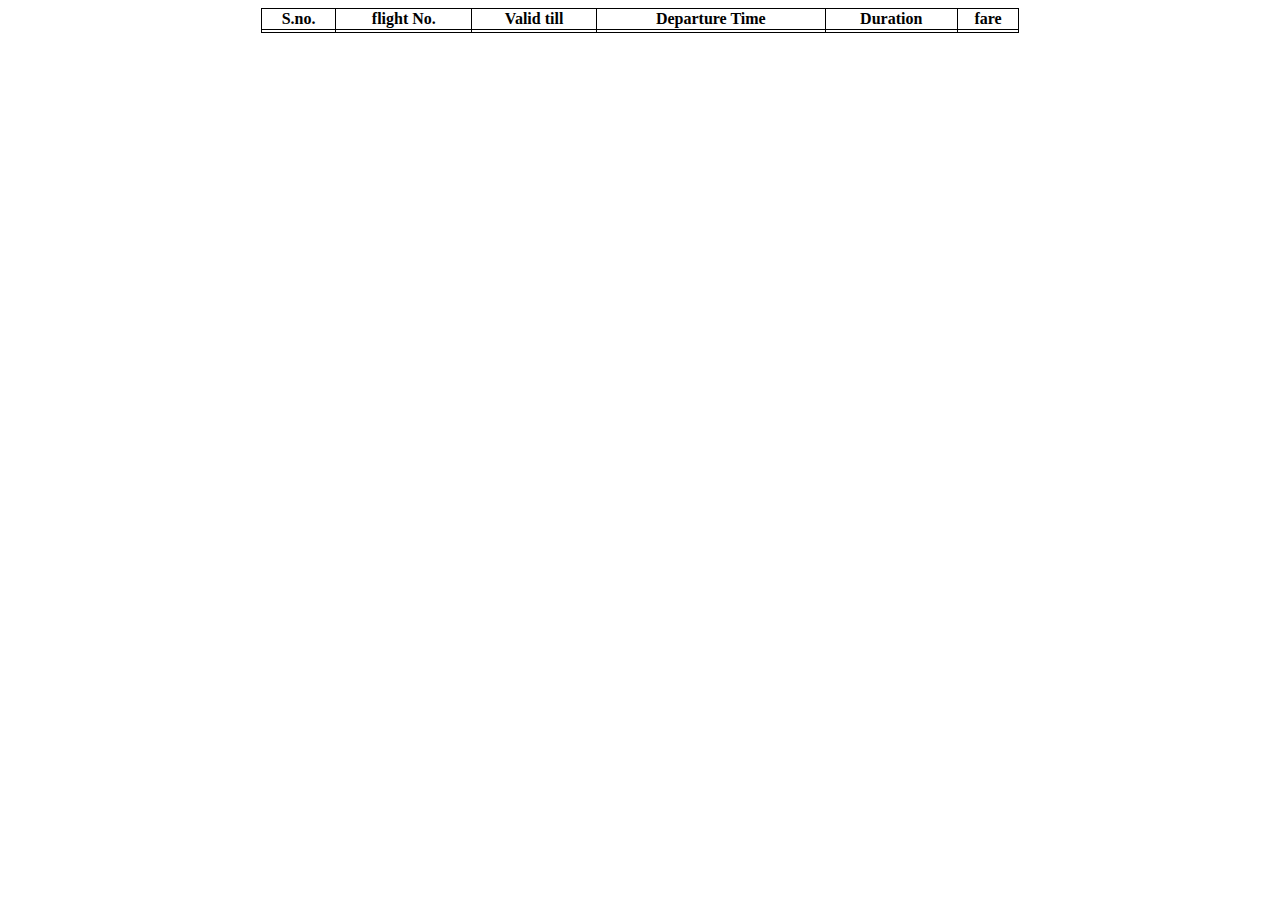
==== src/main/resources/templates/flightList.html @ 6c6438b5 "flightService error" ====
<!DOCTYPE html >
<html xmlns:th="http://www.thymeleaf.org">
<head>
<meta http-equiv="Content-Type" content="text/html; charset=ISO-8859-1">
<title>Matching Flights</title>
<style>
fieldset{
	border-radius:4px ;
}
div{
	width: 400px;
    margin-left:calc(50% - 200px) ;
	margin-bottom:30px ;
}
form input{
	float:right ;
	margin-right:20px ;
	border:0.5px solid black ;
}
table{
	width:60% ;
	margin:auto ;
}
table,tr,td,th{
border: 1px solid black ;
border-collapse:collapse ;
text-align :center ;
}
p{
	/* margin:10px 20px 0px 0px; */
	font-size: small;
	float:right ;
	color:red ;
}
</style>
</head>
<body>
<!-- <a href="logout" style="float: left"><button >sign out</button> </a> -->
<!-- <p>${loginedUser.userId} is currently logged in .</p> -->
<!-- <div id= "flightSearch"> -->
<!-- <fieldset> -->
<!-- <legend  >Flight Search Details</legend> -->
<!-- <form method="post" action="" id ="registrationForm"> -->
<!-- <label>Departure Location  <input value="${flightdetails.depLoc}" disabled></label> -->
<!-- <br><br> -->
<!-- <label>Arrival Location <input value="${flightdetails.arrLoc}" disabled></label> -->
<!-- <br><br> -->
<!-- <label>Flight Date  <input value="<fmt:formatDate value="${flightdetails.flightDate}" type="date" dateStyle="long" />" disabled></label> -->

<!-- <br><br> -->
<!-- <label>Flight Class <input value="${flightdetails.flightClass}" disabled></label> -->
<!-- <br><br> -->
<!-- <label>Output Preference <input value="${flightdetails.outputPreference==1?'Sort By Fare':'Sort By Duration'}" disabled></label> -->
<!-- <br> -->
<!-- </form> -->
<!-- </fieldset> -->
<!-- </div> -->

<table>
<tr>
<th>S.no.</th>
<th>flight No. </th>
<th>Valid till</th>
<th>Departure Time</th>
<th>Duration</th>
<th>fare</th>
</tr>

<!-- <c:forEach  var="listValue" items="${list}"  varStatus="status"> -->
<tr th:each="listvalue : ${list}">
<td th:text="${listValue.flightNo}"> </td>
<td> <fmt:formatDate value="${listValue.validTill}" type="date" dateStyle="long" /> </td>
<td th:text= "${listValue.flightTime}"> </td>
<td th:text= " ${listValue.flightDuration}"> </td>
<td th:text= " ${listValue.fare}"> </td>
</tr>


</table>

</body>
</html>
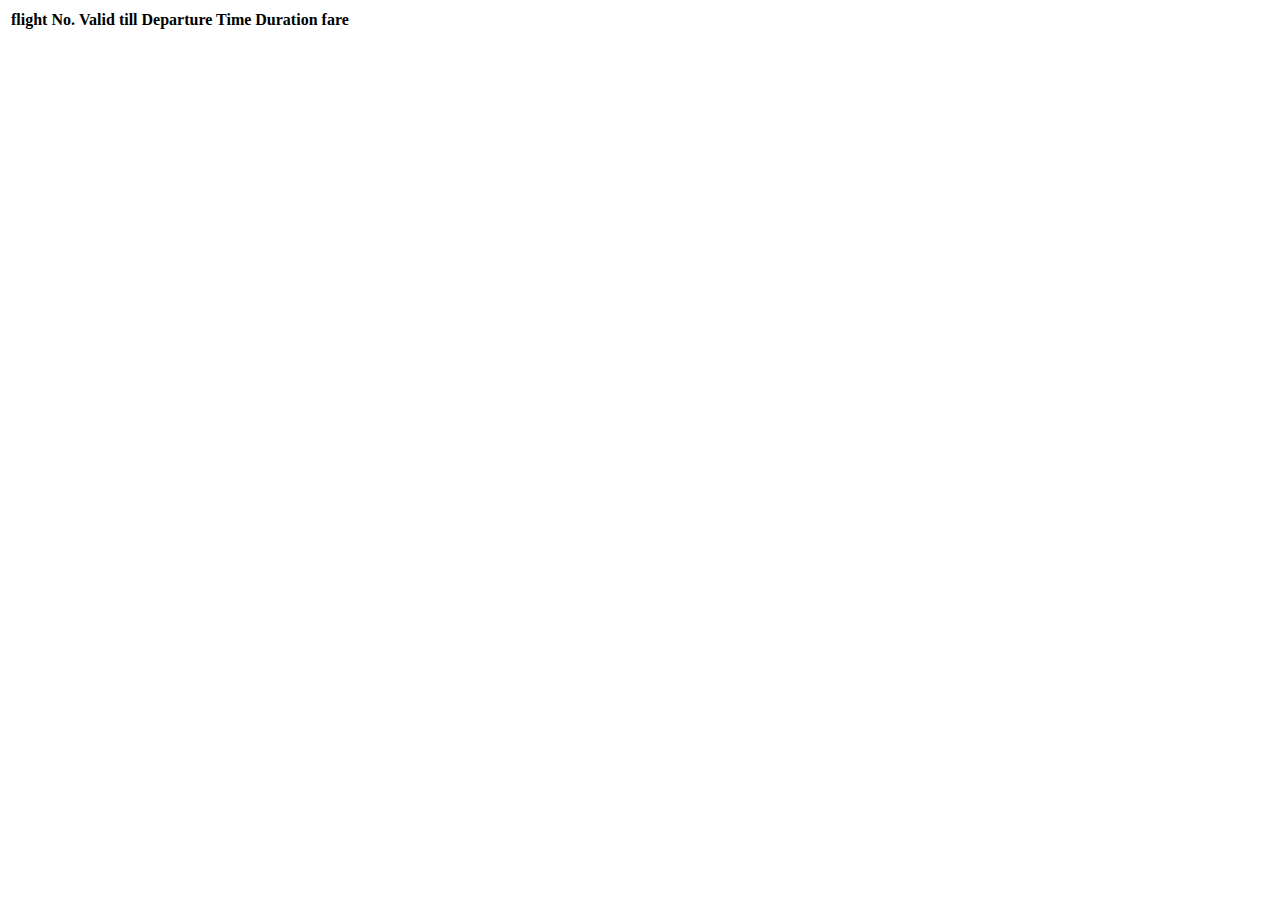
==== commit 33b8e98b: "final changes" ====
--- a/src/main/resources/templates/flightList.html
+++ b/src/main/resources/templates/flightList.html
@@ -3,80 +3,29 @@
 <head>
 <meta http-equiv="Content-Type" content="text/html; charset=ISO-8859-1">
 <title>Matching Flights</title>
-<style>
-fieldset{
-	border-radius:4px ;
-}
-div{
-	width: 400px;
-    margin-left:calc(50% - 200px) ;
-	margin-bottom:30px ;
-}
-form input{
-	float:right ;
-	margin-right:20px ;
-	border:0.5px solid black ;
-}
-table{
-	width:60% ;
-	margin:auto ;
-}
-table,tr,td,th{
-border: 1px solid black ;
-border-collapse:collapse ;
-text-align :center ;
-}
-p{
-	/* margin:10px 20px 0px 0px; */
-	font-size: small;
-	float:right ;
-	color:red ;
-}
-</style>
+<link href=th:href= "@{/css/flightList.css}" rel="stylesheet" />
 </head>
 <body>
-<!-- <a href="logout" style="float: left"><button >sign out</button> </a> -->
-<!-- <p>${loginedUser.userId} is currently logged in .</p> -->
-<!-- <div id= "flightSearch"> -->
-<!-- <fieldset> -->
-<!-- <legend  >Flight Search Details</legend> -->
-<!-- <form method="post" action="" id ="registrationForm"> -->
-<!-- <label>Departure Location  <input value="${flightdetails.depLoc}" disabled></label> -->
-<!-- <br><br> -->
-<!-- <label>Arrival Location <input value="${flightdetails.arrLoc}" disabled></label> -->
-<!-- <br><br> -->
-<!-- <label>Flight Date  <input value="<fmt:formatDate value="${flightdetails.flightDate}" type="date" dateStyle="long" />" disabled></label> -->
 
-<!-- <br><br> -->
-<!-- <label>Flight Class <input value="${flightdetails.flightClass}" disabled></label> -->
-<!-- <br><br> -->
-<!-- <label>Output Preference <input value="${flightdetails.outputPreference==1?'Sort By Fare':'Sort By Duration'}" disabled></label> -->
-<!-- <br> -->
-<!-- </form> -->
-<!-- </fieldset> -->
-<!-- </div> -->
+	<table>
+		<tr>
+			<th>flight No.</th>
+			<th>Valid till</th>
+			<th>Departure Time</th>
+			<th>Duration</th>
+			<th>fare</th>
+		</tr>
 
-<table>
-<tr>
-<th>S.no.</th>
-<th>flight No. </th>
-<th>Valid till</th>
-<th>Departure Time</th>
-<th>Duration</th>
-<th>fare</th>
-</tr>
-
-<!-- <c:forEach  var="listValue" items="${list}"  varStatus="status"> -->
-<tr th:each="listvalue : ${list}">
-<td th:text="${listValue.flightNo}"> </td>
-<td> <fmt:formatDate value="${listValue.validTill}" type="date" dateStyle="long" /> </td>
-<td th:text= "${listValue.flightTime}"> </td>
-<td th:text= " ${listValue.flightDuration}"> </td>
-<td th:text= " ${listValue.fare}"> </td>
-</tr>
+		<tr th:each="listValue : ${list}">
+			<td th:text="${listValue.flight_no}"></td>
+			<td th:text="${listValue.valid_till}"></td>
+			<td th:text="${listValue.flight_time}"></td>
+			<td th:text=" ${listValue.flight_dur}"></td>
+			<td th:text=" ${listValue.fare}"></td>
+		</tr>
 
 
-</table>
+	</table>
 
 </body>
 </html>